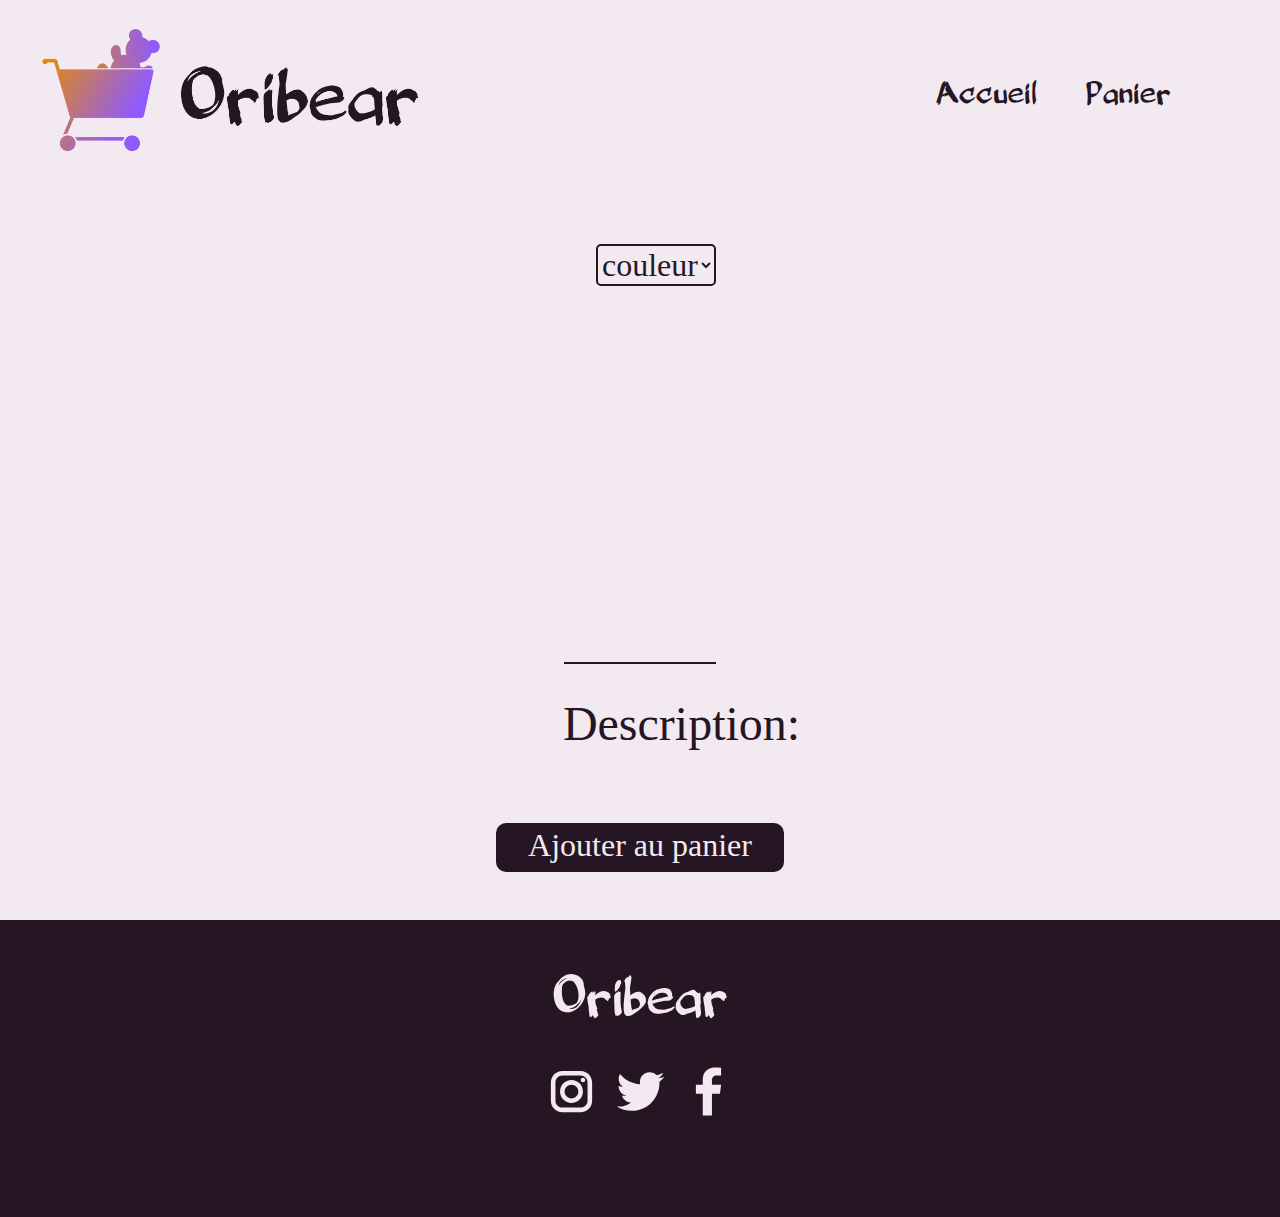
==== frontend/produit.html @ 62dff845 "ajout page d'acueil et page produit (html,css,js) ajout page panier(html,css)" ====
<!DOCTYPE html>
<html lang="fr">
  <head>
    <meta charset="UTF-8" />
    <meta http-equiv="X-UA-Compatible" content="IE=edge" />
    <meta name="viewport" content="width=device-width, initial-scale=1.0" />
    <title>oribear</title>
    <link rel="stylesheet" type="text/css" href="style.css" />
  </head>
  <body>
    <div class="contenu">
      <header>
        <img src="images/logo.jpg" alt="logo de oribear" id="logo" />
        <nav>
          <ul>
            <li><a href="index.html">Accueil</a></li>
            <li><a href="panier.html">Panier</a></li>
          </ul>
        </nav>
      </header>
      <main>
        <article id="page_produit">
          <section class="image_nom">
            <div id="images_secondaire"></div>
            <img src="" alt="" id="image_principale" />
            <div>
              <h2></h2>
              <p id="price"></p>
              <select name="couleur" id="couleur-select">
                <option value="">couleur</option>
              </select>
            </div>
          </section>
          <section class="description">
            <h3>Description:</h3>
            <p id="description"></p>
          </section>
          <div class="bouton">
            <p>Ajouter au panier</p>
          </div>
        </article>
      </main>
    </div>
    <footer>
      <h1>Oribear</h1>
      <div class="reseau">
        <svg
          fill="#F3E9F1"
          xmlns="http://www.w3.org/2000/svg"
          viewBox="0 0 24 24"
          width="48px"
          height="48px"
        >
          <path
            d="M 8 3 C 5.243 3 3 5.243 3 8 L 3 16 C 3 18.757 5.243 21 8 21 L 16 21 C 18.757 21 21 18.757 21 16 L 21 8 C 21 5.243 18.757 3 16 3 L 8 3 z M 8 5 L 16 5 C 17.654 5 19 6.346 19 8 L 19 16 C 19 17.654 17.654 19 16 19 L 8 19 C 6.346 19 5 17.654 5 16 L 5 8 C 5 6.346 6.346 5 8 5 z M 17 6 A 1 1 0 0 0 16 7 A 1 1 0 0 0 17 8 A 1 1 0 0 0 18 7 A 1 1 0 0 0 17 6 z M 12 7 C 9.243 7 7 9.243 7 12 C 7 14.757 9.243 17 12 17 C 14.757 17 17 14.757 17 12 C 17 9.243 14.757 7 12 7 z M 12 9 C 13.654 9 15 10.346 15 12 C 15 13.654 13.654 15 12 15 C 10.346 15 9 13.654 9 12 C 9 10.346 10.346 9 12 9 z"
          />
        </svg>
        <svg
          fill="#F3E9F1"
          xmlns="http://www.w3.org/2000/svg"
          viewBox="0 0 30 30"
          width="48px"
          height="48px"
        >
          <path
            d="M28,6.937c-0.957,0.425-1.985,0.711-3.064,0.84c1.102-0.66,1.947-1.705,2.345-2.951c-1.03,0.611-2.172,1.055-3.388,1.295 c-0.973-1.037-2.359-1.685-3.893-1.685c-2.946,0-5.334,2.389-5.334,5.334c0,0.418,0.048,0.826,0.138,1.215 c-4.433-0.222-8.363-2.346-10.995-5.574C3.351,6.199,3.088,7.115,3.088,8.094c0,1.85,0.941,3.483,2.372,4.439 c-0.874-0.028-1.697-0.268-2.416-0.667c0,0.023,0,0.044,0,0.067c0,2.585,1.838,4.741,4.279,5.23 c-0.447,0.122-0.919,0.187-1.406,0.187c-0.343,0-0.678-0.034-1.003-0.095c0.679,2.119,2.649,3.662,4.983,3.705 c-1.825,1.431-4.125,2.284-6.625,2.284c-0.43,0-0.855-0.025-1.273-0.075c2.361,1.513,5.164,2.396,8.177,2.396 c9.812,0,15.176-8.128,15.176-15.177c0-0.231-0.005-0.461-0.015-0.69C26.38,8.945,27.285,8.006,28,6.937z"
          />
        </svg>
        <svg
          xmlns="http://www.w3.org/2000/svg"
          viewBox="0 0 48 48"
          width="48px"
          height="48px"
        >
          <path
            fill="#F3E9F1"
            d="M29,3c-5.523,0-10,4.477-10,10v5h-6v8h6v19h8V26h7l1-8h-8v-4c0-2.209,1.791-4,4-4h4V3.322 C33.091,3.125,30.921,2.996,29,3L29,3z"
          />
        </svg>
      </div>
    </footer>

    <script src="js/produit.js"></script>
  </body>
</html>
---- frontend/style.css ----
@font-face {
  font-family: "belligerent";
  src: url("belligerent.ttf");
}

* {
  margin: 0;
  padding: 0;
  list-style: none;
  color: #261623;
  font-family: "Segoe UI";
}

body {
  background-color: #f3e9f1;
  display: flex;
  flex-direction: column;
  height: 100vh;
}

header {
  display: flex;
  flex-direction: row;
  align-items: center;
  justify-content: space-between;
}
#logo {
  width: 400px;
  height: auto;
  margin-left: 3%;
  margin-top: 1%;
}
.contenu {
  flex: 1 0 auto;
}
nav {
  margin-right: 6%;
}
ul {
  display: flex;
}
li a {
  color: #261623;
  padding: 1rem 1rem 0 1rem;
  font-size: 2rem;
  margin-right: 1rem;
  font-family: "belligerent";
  text-decoration: none;
}
#main {
  display: flex;
  justify-content: center;
}
#produits {
  margin-right: auto;
  margin-left: auto;
  display: flex;
  flex-direction: row;
  justify-content: space-evenly;
  flex-wrap: wrap;
  width: 75%;
}
#produits a {
  text-decoration: none;
  margin-bottom: 3rem;
  padding-bottom: 2rem;
  border-bottom: solid 1px #261623;
}

.image_article {
  height: 200px;
  width: auto;
}

footer {
  background-color: #261623;
  flex-shrink: 0;
  display: flex;
  align-items: center;
  flex-direction: column;
  height: 33vh;
  width: 100%;
}

h1 {
  color: #f3e9f1;
  font-size: 3.5rem;
  margin-top: 3rem;
  font-family: "belligerent";
  font-weight: lighter;
}

.reseau {
  margin-top: 2rem;
  width: 15%;
  display: flex;
  justify-content: space-between;
  margin-bottom: 2rem;
}

.reseau svg {
  width: 55px;
  height: auto;
}

/**PAGE PRODUIT**/
#page_produit {
  display: flex;
  flex-direction: column;
}

.image_nom {
  display: flex;
  flex-direction: row;
  margin-left: auto;
  margin-right: auto;
  padding-bottom: 4rem;
  border-bottom: solid 2px #261623;
}

#images_secondaire {
  display: flex;
  flex-direction: column;
}
#images_secondaire img {
  height: 15vh;
  width: auto;
  border: solid 1px #261623;
  border-top: 0;
}
#images_secondaire img:first-child {
  border-top: solid 1px #261623;
}
#image_principale {
  height: 45.5vh;
}
h2 {
  font-weight: initial;
  font-size: 3rem;
  margin-left: 2rem;
  margin-top: 0.2rem;
}

#price {
  font-size: 2rem;
  margin-top: 1.5rem;
  margin-left: 2rem;
}
select {
  background-color: #f3e9f1;
  color: #261623;
  border-radius: 5px;
  font-size: 2rem;
  border: solid 2px #261623;
  margin-left: 2rem;
  margin-top: 2rem;
}

.description {
  display: flex;
  flex-direction: column;
  margin-left: auto;
  margin-right: auto;
  margin-top: 2rem;
}

h3 {
  font-size: 3rem;
  font-weight: initial;
  display: inline-block;
  width: 65%;
  margin-left: auto;
  margin-right: auto;
}

#description {
  font-size: 2rem;
  display: block;
  width: 65%;
  margin-left: auto;
  margin-right: auto;
  margin-top: 1.5rem;
}

.bouton {
  margin-left: auto;
  margin-right: auto;
  margin-top: 3rem;
  margin-bottom: 3rem;
  background-color: #261623;
  padding: 0.3rem 2rem 0.5rem 2rem;
  border-radius: 10px;
}

.bouton p {
  color: #f3e9f1;
  font-size: 2rem;
  text-align: center;
}

/**PAGE PANIER**/

h4 {
  text-align: center;
  font-family: "belligerent";
  font-size: 3rem;
  font-weight: initial;
}
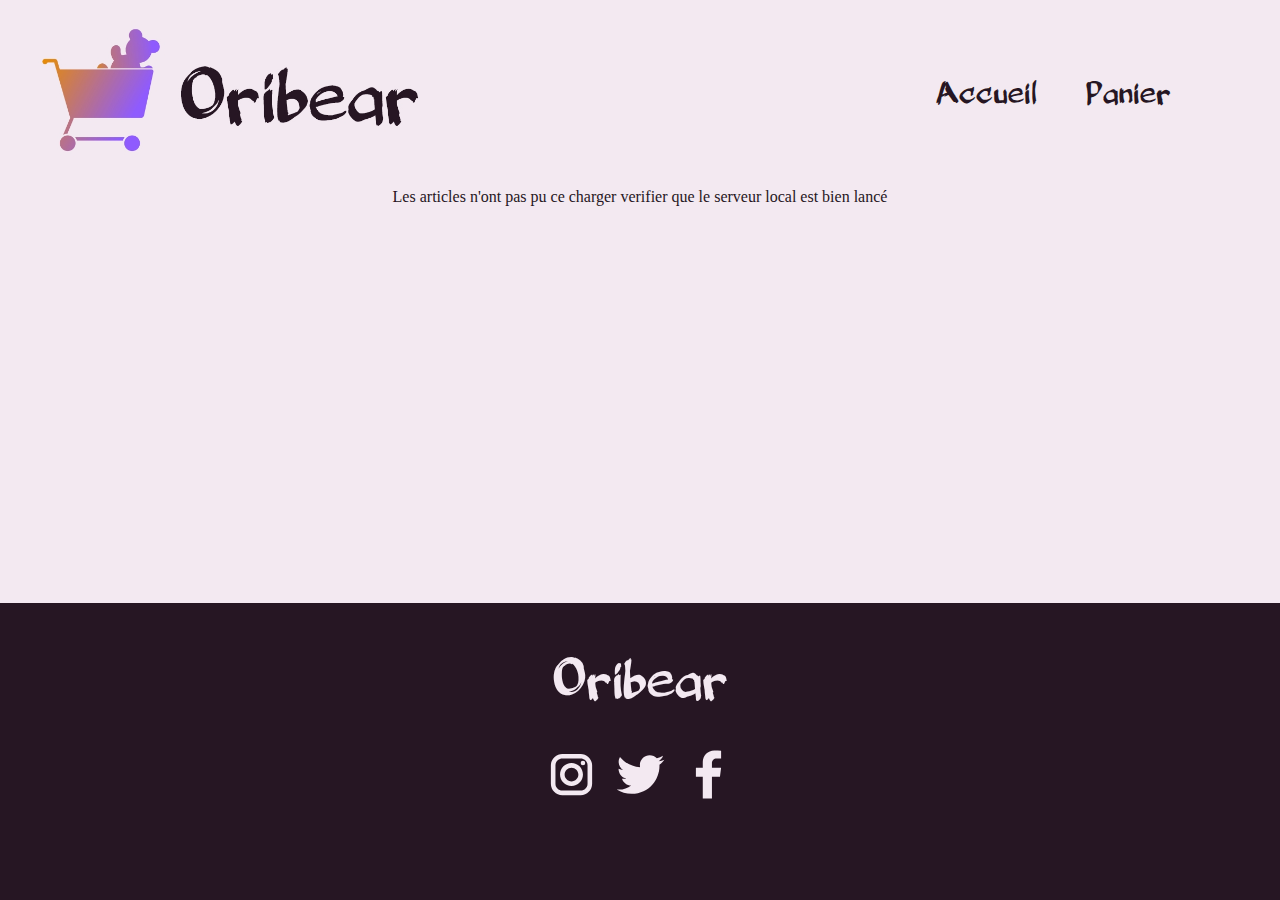
==== commit 6bac67f6: "ajout couleur + quantité au panier et ajout de commentaire" ====
--- a/frontend/produit.html
+++ b/frontend/produit.html
@@ -26,8 +26,14 @@
             <div>
               <h2></h2>
               <p id="price"></p>
-              <select name="couleur" id="couleur-select">
-                <option value="">couleur</option>
+              <select name="couleur" id="couleur-select"></select>
+              <p id="quantité">Quantité:</p>
+              <select name="quantité" id="quantité-select">
+                <option value="1">1</option>
+                <option value="2">2</option>
+                <option value="3">3</option>
+                <option value="4">4</option>
+                <option value="5">5</option>
               </select>
             </div>
           </section>
@@ -35,6 +41,7 @@
             <h3>Description:</h3>
             <p id="description"></p>
           </section>
+          <p id="choix"></p>
           <div class="bouton">
             <p>Ajouter au panier</p>
           </div>
--- a/frontend/style.css
+++ b/frontend/style.css
@@ -146,6 +146,11 @@
   margin-top: 1.5rem;
   margin-left: 2rem;
 }
+#quantité {
+  margin-left: 2rem;
+  margin-top: 1rem;
+  font-size: 2rem;
+}
 select {
   background-color: #f3e9f1;
   color: #261623;
@@ -154,6 +159,9 @@
   border: solid 2px #261623;
   margin-left: 2rem;
   margin-top: 2rem;
+}
+#quantité-select {
+  margin-top: 0.5rem;
 }
 
 .description {
@@ -182,27 +190,153 @@
   margin-top: 1.5rem;
 }
 
+#choix {
+  text-align: center;
+  font-size: 1.5rem;
+  color: red;
+  margin-top: 3rem;
+}
+
 .bouton {
   margin-left: auto;
   margin-right: auto;
+  text-decoration: none;
+  margin-top: 0.2rem;
+  margin-bottom: 3rem;
+  background-color: #261623;
+  padding: 0.3rem 2rem 0.5rem 2rem;
+  border-radius: 10px;
+  cursor: pointer;
+}
+
+.bouton:hover {
+  transform: scale(1.07);
+  transition: all 0.2s;
+}
+
+.bouton p {
+  color: #f3e9f1;
+  font-size: 2rem;
+  text-align: center;
+}
+
+/**PAGE PANIER**/
+
+h4 {
+  text-align: center;
+  font-family: "belligerent";
+  font-size: 3rem;
+  font-weight: initial;
+}
+
+#panier {
+  margin-bottom: 3rem;
+}
+
+#vide {
+  text-align: center;
+  margin-top: 4rem;
+  font-size: 2rem;
+}
+table {
+  width: 100%;
+  margin-top: 2rem;
+  border-collapse: collapse;
+}
+
+th {
+  width: 20%;
+  padding-top: 1rem;
+  padding-bottom: 1rem;
+  border: solid 1px #261623;
+}
+td {
+  text-align: center;
+  padding-bottom: 1rem;
+  padding-top: 1rem;
+  border: solid 1px #261623;
+}
+td img {
+  width: auto;
+  height: 100px;
+}
+#vide-bouton {
+  margin-left: auto;
+  margin-right: auto;
+  width: 10%;
   margin-top: 3rem;
   margin-bottom: 3rem;
   background-color: #261623;
   padding: 0.3rem 2rem 0.5rem 2rem;
   border-radius: 10px;
-}
-
-.bouton p {
+  cursor: pointer;
+}
+#vide-bouton:hover {
+  transform: scale(1.07);
+  transition: all 0.2s;
+}
+#vide-bouton p {
   color: #f3e9f1;
-  font-size: 2rem;
-  text-align: center;
-}
-
-/**PAGE PANIER**/
-
-h4 {
-  text-align: center;
-  font-family: "belligerent";
-  font-size: 3rem;
-  font-weight: initial;
-}
+  text-align: center;
+  text-decoration: none;
+}
+
+form {
+  width: 30%;
+  margin-left: auto;
+  margin-right: auto;
+}
+.formulaire {
+  display: flex;
+  flex-direction: column;
+}
+
+.formulaire label {
+  text-align: center;
+  margin-bottom: 0.3rem;
+  font-size: 1.3rem;
+}
+
+.formulaire input {
+  padding-top: 0.5rem;
+  padding-bottom: 0.5rem;
+  border: solid #261623 1px;
+  margin-bottom: 0.5rem;
+}
+#total {
+  text-align: center;
+  font-size: 2rem;
+  margin-top: 2rem;
+}
+#formulaire .bouton {
+  width: 30%;
+  margin-top: 0.5rem;
+  margin-bottom: 0.1rem;
+}
+
+#erreur {
+  text-align: center;
+  font-size: 1.3rem;
+  margin-bottom: 2rem;
+  color: red;
+}
+/**** PAGE RECAP****/
+#header-recap {
+  justify-content: center;
+}
+.recap {
+  border: solid 2px #261623;
+  width: 80%;
+  margin-left: auto;
+  margin-right: auto;
+  margin-top: 2rem;
+  padding: 2rem;
+}
+#recap p {
+  text-align: center;
+  font-size: 1.3rem;
+}
+
+#retour-accueil {
+  width: 20%;
+}
